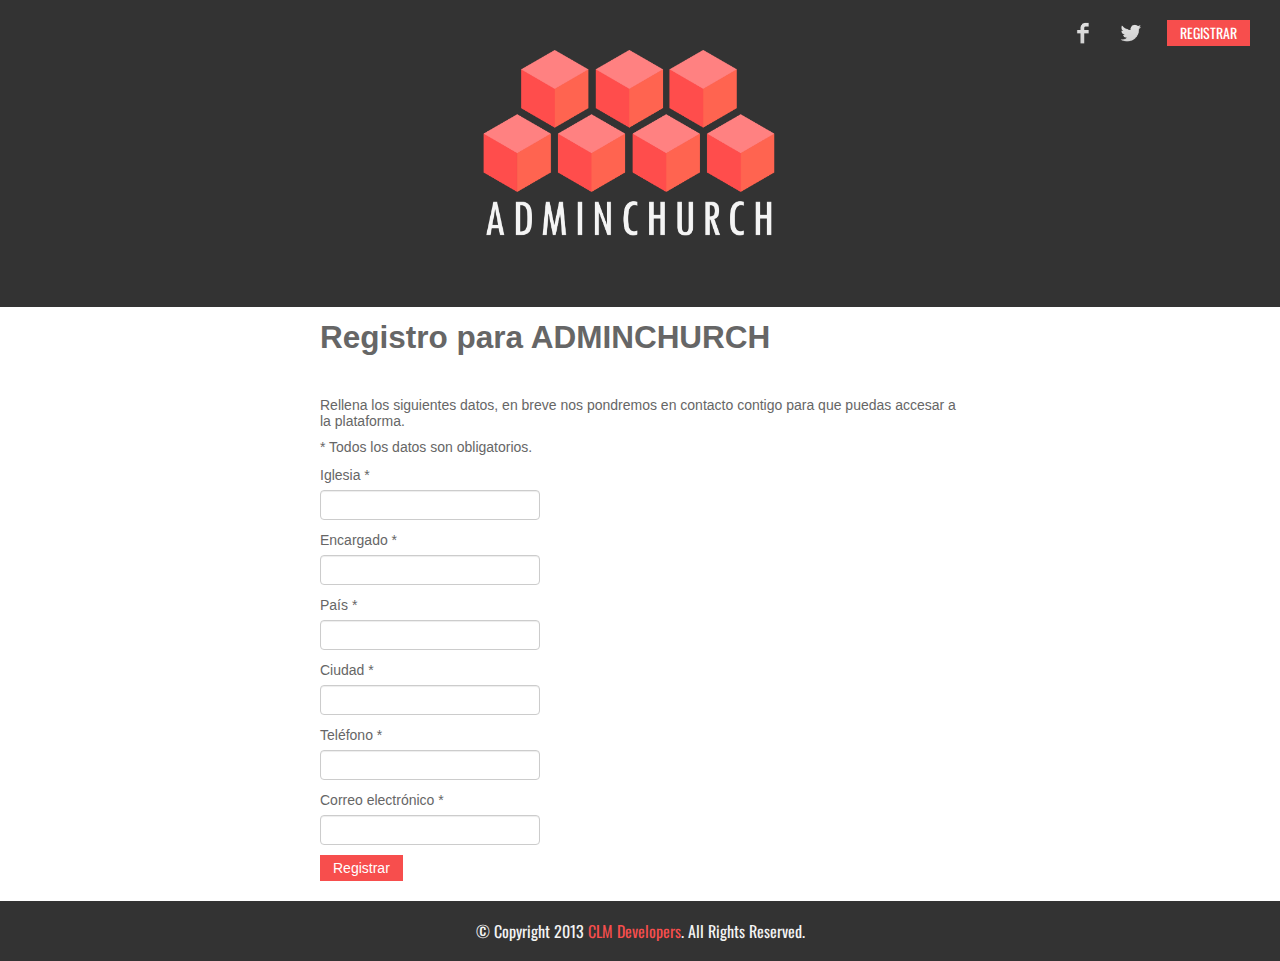
==== registro.html @ 6e11fda7 "formulario de registro" ====
<!DOCTYPE html>
<html>

<head>
    <meta charset="UTF-8">
    <title>Admin Church</title>
    <meta name="author" content="CLM Developers" />
    <meta name="viewport" content="width=device-width, initial-scale=1, maximum-scale=1">

    <!-- start: Facebook Open Graph -->
    <meta property="og:title" content="Admin Church" />
    <meta property="og:description" content="Software para la Administración Eclesiástica" />
    <meta property="og:type" content="website" />
    <meta property="og:url" content="http://adminchurch.com/" />
    <meta property="og:image" content="img/logo-ac.png" />
    <!-- end: Facebook Open Graph -->

    <link href="css/bootstrap.min.css" rel="stylesheet">
    <link href="css/bootstrap-responsive.min.css" rel="stylesheet">
    <link href="css/style.css" rel="stylesheet">
    <link href='http://fonts.googleapis.com/css?family=Oswald:400,300' rel='stylesheet' type='text/css'>
</head>

<body>
    <header>
        <div class="container">
            <div class="row-fluid">
                <div id="title">
                    <a href="/">
                        <img src="img/logo-ac.png" alt="Admin Church">
                    </a>
                </div>
                <div id="rs-login">
                    <ul>
                        <li>
                            <a href="https://www.facebook.com/adminchurch" target="_blank">
                                <img src="img/facebook.png" alt="">
                            </a>
                        </li>
                        <li>
                            <a href="https://twitter.com/adminchurch" target="_blank">
                                <img src="img/twitter.png" alt="">
                            </a>
                        </li>
                        <li>
                            <a href="registro.html" class="button coral">REGISTRAR</a>
                        </li>
                    </ul>
                </div>
            </div>
        </div>
    </header>
    <div id="form-mailchimp">
        
    
    <!-- Begin MailChimp Signup Form -->
<link href="//cdn-images.mailchimp.com/embedcode/classic-081711.css" rel="stylesheet" type="text/css">
<style type="text/css">
	#mc_embed_signup{background:#fff; clear:left; font:14px Helvetica,Arial,sans-serif; }
	/* Add your own MailChimp form style overrides in your site stylesheet or in this style block.
	   We recommend moving this block and the preceding CSS link to the HEAD of your HTML file. */
</style>
<div id="mc_embed_signup">
<form action="http://clmdevelopers.us3.list-manage.com/subscribe/post?u=87bc39a448ccbe988b3d84508&amp;id=c961c8616a" method="post" id="mc-embedded-subscribe-form" name="mc-embedded-subscribe-form" class="validate" target="_blank" novalidate>
	<h2>Registro para ADMINCHURCH</h2>
    <p>
        Rellena los siguientes datos, en breve nos pondremos en contacto contigo para que puedas accesar a la plataforma.
    </p>
    <p>
        * Todos los datos son obligatorios.
    </p>
<div class="mc-field-group">
	<label for="mce-IGLESIA">Iglesia *</label>
	<input type="text" value="" name="IGLESIA" class="required" id="mce-IGLESIA">
</div>
<div class="mc-field-group">
	<label for="mce-ENCARGADO">Encargado *</label>
	<input type="text" value="" name="ENCARGADO" class="required" id="mce-ENCARGADO">
</div>
<div class="mc-field-group">
	<label for="mce-PAIS">País *</label>
	<input type="text" value="" name="PAIS" class="required" id="mce-PAIS">
</div>
<div class="mc-field-group">
	<label for="mce-CIUDAD">Ciudad *</label>
	<input type="text" value="" name="CIUDAD" class="required" id="mce-CIUDAD">
</div>
<div class="mc-field-group size1of2">
	<label for="mce-PHONE">Teléfono *</label>
	<input type="text" name="PHONE" class="required" value="" id="mce-PHONE">
</div>
<div class="mc-field-group">
	<label for="mce-EMAIL">Correo electrónico *</label>
	<input type="email" value="" name="EMAIL" class="required email" id="mce-EMAIL">
</div>
	<div id="mce-responses" class="clear">
		<div class="response" id="mce-error-response" style="display:none"></div>
		<div class="response" id="mce-success-response" style="display:none"></div>
	</div>    <!-- real people should not fill this in and expect good things - do not remove this or risk form bot signups-->
    <div style="position: absolute; left: -5000px;"><input type="text" name="b_87bc39a448ccbe988b3d84508_c961c8616a" value=""></div>
	<div class="clear"><input type="submit" value="Registrar" name="subscribe" id="mc-embedded-subscribe" class="button coral"></div>
</form>
</div>

<!--End mc_embed_signup-->
    </div>
    <footer>
        © Copyright 2013 <a href="http://clmdevelopers.com" target="_blank">CLM Developers</a>. All Rights Reserved.
    </footer>
</body>

</html>
---- css/style.css ----
/* --------------------------------
Site:       Admin Church
CSS author: CLM Developers
Updated:    28/11/2013
Updated by: Claudia Valdivieso
-------------------------------- */

/* ----------------------------
simple reset
---------------------------- */
*{
	margin:0;
	padding:0;
	border:0;
}
html { 
    overflow-x: hidden; 
}
body {
	font-family: 'Oswald', sans-serif;
	background: #fff;
	color: #666;
	font-size: 16px;
    overflow-x: hidden;
}
h2{
    margin-bottom: 40px;
}
header, footer{
	background: #333333;
    width: 100%;
}
footer{
	color:#f4f4f4;
	padding:20px 0;
	text-align: center;
}
#title{
	margin:0 auto;
	padding:50px 0;
	width: 30%;
}
#rs-login{
	margin-top:20px;
	position: absolute;
	right: 20px;
	top: 0;
}
#rs-login ul {
	list-style-type:none;
}
#rs-login ul li{
	margin: 0 10px;
	display:inline;
}
#rs-login img{
	width: 24px;
}
#info{
	border-style: solid;
	border-color: #d9d9d9;
}
#info, #free{
	border-width: 45px 0 45px 0;
}
#info, #after{
	background: #d9d9d9;
}
#info h2, #free h2, #cloud h2{
	font-size: 52px;
	font-weight: 400; 
    line-height: 35pt;
    text-align: center;
}
/*#info .span6, #free .span6{
	padding-top: 30px;
}*/
#free span, #info span, #cloud span{
	font-size: 40px;
}
#info p, #free p{
    text-align: right;
}
#info p, #free p, #cloud p, #after p{
	font-size: 25px;
	font-weight: 300; 
	line-height: 25pt;
}
#info h2, #info p, #after h2, #after p, #free h2, #free p, #free span, #cloud h2, #cloud p{
	font-family: 'Oswald', sans-serif;
}
#info h2, #info p, #after p{
	color:#919292;
}
#free{
	background: #fac567;
	border-style: solid;
	border-color: #fac567;
}
#free h2, #free p{
	color:#9b7d19;
}
#free img{
    width: 75%;
}
#cloud{
	background: #87ceeb;
	border-width: 21px 0 0 0; /*21px 0 21px 0;*/
	border-style: solid;
	border-color: #87ceeb;
}
#cloud .span7{
	padding-top: 50px;
}
#cloud h2, #cloud p{
	color:#0f82b4;
}
#phone{
	width:30%;
}
#after{
	text-align: center;
}
#after img{
    width:30%;
}
#form-mailchimp{
    width: 50%;
    margin: 0 auto;
}
/**************SEPARADORES*****************/
/*#hr-info{
	border-top: 5em solid #d9d9d9;
	border-left: 50em solid #87ceeb;
	border-right: 50em solid #87ceeb;
}
#hr-cloud{
	border-top: 5em solid #87ceeb;
	border-left: 50em solid #fac567;
	border-right: 50em solid #fac567;
}
#hr-free{
	border-top: 5em solid #fac567;
	border-left: 50em solid #d9d9d9;
	border-right: 50em solid #d9d9d9;
}
#hr-info, #hr-cloud, #hr-free{
    width: 100%;
	height: 0;
}
/**************FIN SEPARADORES***********/
a{
    color: #f74e4d;
    text-decoration:none;
}
a:hover{
    color: #FB7979;
}
.button {
    padding: 4px 12px;
    text-align: center;
    vertical-align: middle!important;
    background-color: #d9d9d9;
    border: 1px transparent solid;
    color: #222;
    border-radius: 0;
    cursor: pointer;
    display: inline-block;
    outline: 0;
    font-size: 14px;
    line-height: 16px;
}
.button:focus{
    outline: 0;
    border: 1px #353535 dotted;
}
.button:active{
	background-color:#FB7979!important;
	color:#fff!important;
	border-color:transparent
}
.button.coral{
	background-color: #f74e4d;
	color:white;
}
.wrapper{
	padding:50px 0;
}
.span8{
	margin:0;
}
#after .span10{
    padding-top: 100px;
}
.row-fluid [class*="span"]{
	margin:0;
}
/*@media screen and (max-width: 1920){
    #hr-info{
        border-left: 60em solid #87ceeb;
        border-right: 60em solid #87ceeb;
    }
    #hr-cloud{
        border-left: 60em solid #fac567;
        border-right: 60em solid #fac567;
    }
    #hr-free{
        border-left: 60em solid #d9d9d9;
        border-right: 60em solid #d9d9d9;
    }
}*/
@media screen and (max-width:1024px){
    .metro .container {
        width: 100%!important;
    }
    /*#hr-info{
        border-left: 31em solid #87ceeb;
        border-right: 31em solid #87ceeb;
    }
    #hr-cloud{
        border-left: 31em solid #fac567;
        border-right: 31em solid #fac567;
    }
    #hr-free{
        border-left: 31em solid #d9d9d9;
        border-right: 31em solid #d9d9d9;
    }*/
}
@media screen and (max-width:960px){
    .metro .container {
        width: 100%!important;
    }
    #info, #cloud, #free{
        text-align: center;
    }
    #title{
        width: 50%;
    }
    /*#hr-info{
        border-left: 19em solid #87ceeb;
        border-right: 19em solid #87ceeb;
    }
    #hr-cloud{
        border-left: 19em solid #fac567;
        border-right: 19em solid #fac567;
    }
    #hr-free{
        border-left: 19em solid #d9d9d9;
        border-right: 19em solid #d9d9d9;
    }*/
    .metro .span3, .metro .span4, .metro .span7, .metro .span8, .metro .span12{
        width: 100%!important;
    } 
}
/*@media screen and (max-width: 768px) {
    #hr-info{
        border-left: 22.5em solid #87ceeb;
        border-right: 22.5em solid #87ceeb;
    }
    #hr-cloud{
        border-left: 22.5em solid #fac567;
        border-right: 22.5em solid #fac567;
    }
    #hr-free{
        border-left: 22.5em solid #d9d9d9;
        border-right: 22.5em solid #d9d9d9;
    }
}
@media screen and (max-width: 600px) {
    #hr-info{
        border-left: 18em solid #87ceeb;
        border-right: 18em solid #87ceeb;
    }
    #hr-cloud{
        border-left: 18em solid #fac567;
        border-right: 18em solid #fac567;
    }
    #hr-free{
        border-left: 18em solid #d9d9d9;
        border-right: 18em solid #d9d9d9;
    }
}
@media screen and (max-width: 480px){
    #hr-info{
        border-left: 15em solid #87ceeb;
        border-right: 15em solid #87ceeb;
    }
    #hr-cloud{
        border-left: 15em solid #fac567;
        border-right: 15em solid #fac567;
    }
    #hr-free{
        border-left: 15em solid #d9d9d9;
        border-right: 15em solid #d9d9d9;
    }
}
@media screen and (max-width: 384px){
    #hr-info{
        border-left: 12em solid #87ceeb;
        border-right: 12em solid #87ceeb;
    }
    #hr-cloud{
        border-left: 12em solid #fac567;
        border-right: 12em solid #fac567;
    }
    #hr-free{
        border-left: 12em solid #d9d9d9;
        border-right: 12em solid #d9d9d9;
    }
}*/
@media screen and (max-width: 320px) {
    #info, #cloud, #free{
        text-align: center;
    }
    /*#hr-info{
        border-left: 10em solid #87ceeb;
        border-right: 10em solid #87ceeb;
    }
    #hr-cloud{
        border-left: 10em solid #fac567;
        border-right: 10em solid #fac567;
    }
    #hr-free{
        border-left: 10em solid #d9d9d9;
        border-right: 10em solid #d9d9d9;
    }*/
}
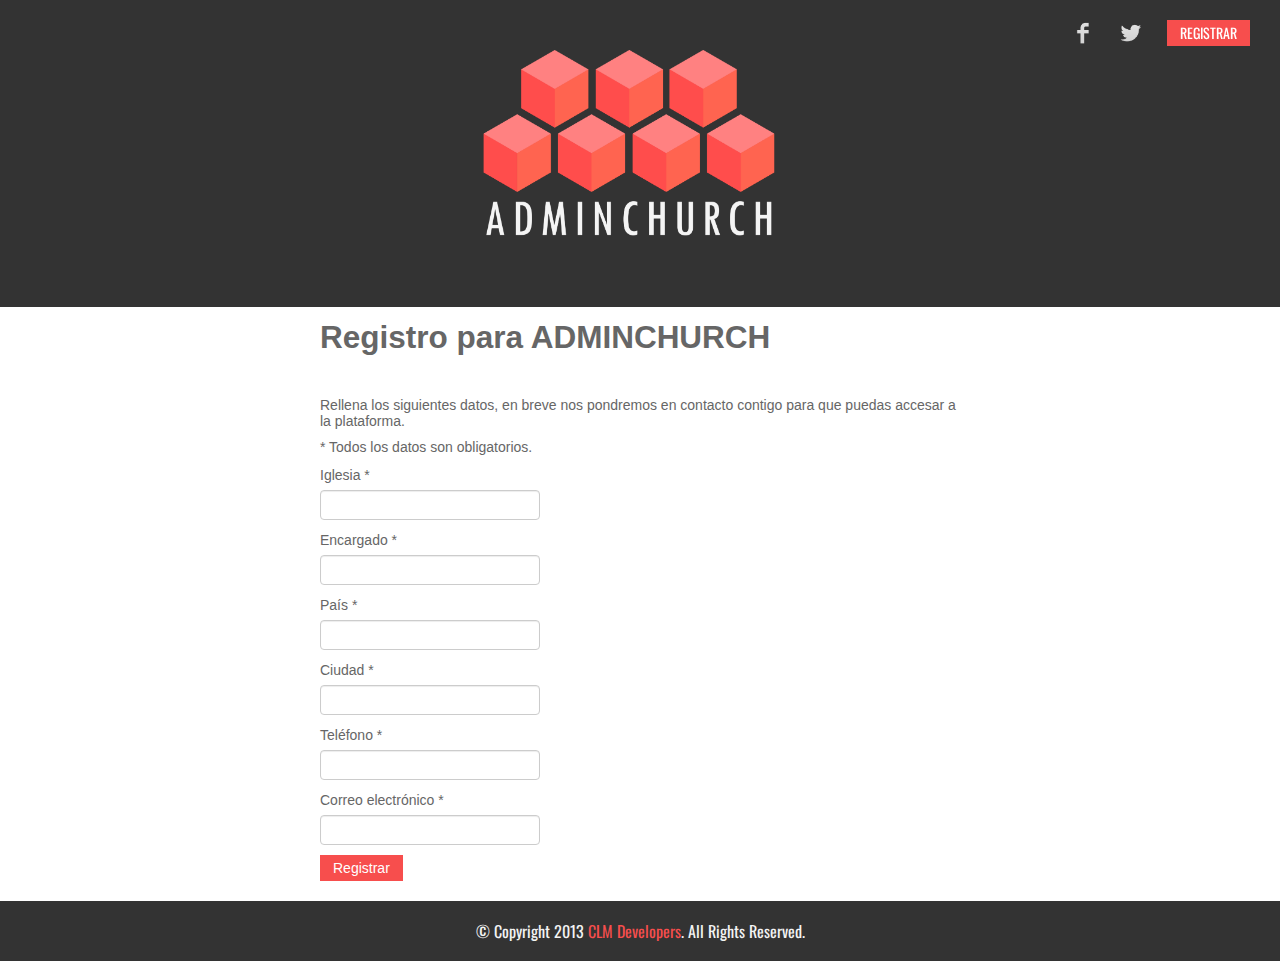
==== commit 1e5c1971: "cambios en registrar" ====
--- a/registro.html
+++ b/registro.html
@@ -22,7 +22,7 @@
 </head>
 
 <body>
-    <header>
+    <header style="position:static;">
         <div class="container">
             <div class="row-fluid">
                 <div id="title">
--- a/css/style.css
+++ b/css/style.css
@@ -22,6 +22,7 @@
 	color: #666;
 	font-size: 16px;
     overflow-x: hidden;
+    padding: 0;
 }
 h2{
     margin-bottom: 40px;
@@ -29,12 +30,49 @@
 header, footer{
 	background: #333333;
     width: 100%;
+}
+header{
+    position: fixed;
+    z-index:50;
+}
+#info, #free, #cloud, #after{
+    position: fixed;
+    z-index: 1;
+    width: 100%;  
+    top: 100%;
+}
+#info{
+    z-index: 1;
+}
+#cloud{
+    z-index: 2;
+}
+#free{
+    z-index: 3;
+}
+#after{
+    z-index: 4;
+}
+#info h2, #free h2, #cloud h2{
+    font-size: 42px;
+    font-weight: 400; 
+    line-height: 27pt;
+    text-align: center;
 }
 footer{
 	color:#f4f4f4;
 	padding:20px 0;
 	text-align: center;
 }
+#scrolleddiv{
+    height: 15000px;
+    background: #333333;    
+    width: 100%;
+    margin:0;
+    padding:0;
+    border:0;
+}
+
 #title{
 	margin:0 auto;
 	padding:50px 0;
@@ -42,7 +80,7 @@
 }
 #rs-login{
 	margin-top:20px;
-	position: absolute;
+	position: fixed;
 	right: 20px;
 	top: 0;
 }
@@ -120,6 +158,7 @@
 }
 #after{
 	text-align: center;
+    position: fixed;
 }
 #after img{
     width:30%;
@@ -128,33 +167,14 @@
     width: 50%;
     margin: 0 auto;
 }
-/**************SEPARADORES*****************/
-/*#hr-info{
-	border-top: 5em solid #d9d9d9;
-	border-left: 50em solid #87ceeb;
-	border-right: 50em solid #87ceeb;
-}
-#hr-cloud{
-	border-top: 5em solid #87ceeb;
-	border-left: 50em solid #fac567;
-	border-right: 50em solid #fac567;
-}
-#hr-free{
-	border-top: 5em solid #fac567;
-	border-left: 50em solid #d9d9d9;
-	border-right: 50em solid #d9d9d9;
-}
-#hr-info, #hr-cloud, #hr-free{
-    width: 100%;
-	height: 0;
-}
-/**************FIN SEPARADORES***********/
+
 a{
     color: #f74e4d;
     text-decoration:none;
 }
 a:hover{
     color: #FB7979;
+    text-decoration:none;
 }
 .button {
     padding: 4px 12px;
@@ -195,38 +215,83 @@
 .row-fluid [class*="span"]{
 	margin:0;
 }
-/*@media screen and (max-width: 1920){
-    #hr-info{
-        border-left: 60em solid #87ceeb;
-        border-right: 60em solid #87ceeb;
-    }
-    #hr-cloud{
-        border-left: 60em solid #fac567;
-        border-right: 60em solid #fac567;
-    }
-    #hr-free{
-        border-left: 60em solid #d9d9d9;
-        border-right: 60em solid #d9d9d9;
-    }
+
+#nav-dots{
+    z-index: 99;
+    position: fixed;
+    top: 49%;
+}
+
+/*.nav-dots {
+    text-align: center;
+    position: absolute;
+    bottom: -5px;
+    height: 30px;
+    width: 100%;
+    left: 0;
+    display: none;
 }*/
+
+.nav-dots span {
+    /*display: inline-block;*/
+    display: block;
+    width: 16px;
+    height: 16px;
+    border-radius: 50%;
+    margin: 15px;
+    background: #cbbfae;
+    cursor: pointer;
+    box-shadow: 
+        0 1px 1px rgba(255,255,255,0.6), 
+        inset 0 1px 1px rgba(0,0,0,0.1);
+}
+
+.nav-dots span.nav-dot-current {
+    box-shadow: 
+        0 1px 1px rgba(255,255,255,0.6), 
+        inset 0 1px 1px rgba(0,0,0,0.1), 
+        inset 0 0 0 3px #cbbfae,
+        inset 0 0 0 8px #fff;
+}
+
 @media screen and (max-width:1024px){
     .metro .container {
         width: 100%!important;
     }
-    /*#hr-info{
-        border-left: 31em solid #87ceeb;
-        border-right: 31em solid #87ceeb;
-    }
-    #hr-cloud{
-        border-left: 31em solid #fac567;
-        border-right: 31em solid #fac567;
-    }
-    #hr-free{
-        border-left: 31em solid #d9d9d9;
-        border-right: 31em solid #d9d9d9;
-    }*/
-}
+}
+
 @media screen and (max-width:960px){
+    #nav-dots{
+        display: none;
+    }
+    #scrolleddiv{
+        height: 0px;
+    }
+    header,#info, #free, #cloud, #after{
+        position: static;
+        z-index: 0;
+        width: 100%;
+    }
+    #free{
+        z-index: 0;
+    }
+    #after{
+        z-index: 0;
+    }
+    #free{
+        z-index: 0;
+    }
+    #info h2, #free h2, #cloud h2{
+        font-size: 42px;
+        font-weight: 400; 
+        line-height: 27pt;
+        text-align: center;
+    }
+    #info p, #free p, #cloud p, #after p{
+        font-size: 20px;
+        font-weight: 300; 
+        line-height: 25pt;
+    }
     .metro .container {
         width: 100%!important;
     }
@@ -236,92 +301,41 @@
     #title{
         width: 50%;
     }
-    /*#hr-info{
-        border-left: 19em solid #87ceeb;
-        border-right: 19em solid #87ceeb;
-    }
-    #hr-cloud{
-        border-left: 19em solid #fac567;
-        border-right: 19em solid #fac567;
-    }
-    #hr-free{
-        border-left: 19em solid #d9d9d9;
-        border-right: 19em solid #d9d9d9;
-    }*/
+
     .metro .span3, .metro .span4, .metro .span7, .metro .span8, .metro .span12{
         width: 100%!important;
     } 
 }
-/*@media screen and (max-width: 768px) {
-    #hr-info{
-        border-left: 22.5em solid #87ceeb;
-        border-right: 22.5em solid #87ceeb;
-    }
-    #hr-cloud{
-        border-left: 22.5em solid #fac567;
-        border-right: 22.5em solid #fac567;
-    }
-    #hr-free{
-        border-left: 22.5em solid #d9d9d9;
-        border-right: 22.5em solid #d9d9d9;
-    }
-}
-@media screen and (max-width: 600px) {
-    #hr-info{
-        border-left: 18em solid #87ceeb;
-        border-right: 18em solid #87ceeb;
-    }
-    #hr-cloud{
-        border-left: 18em solid #fac567;
-        border-right: 18em solid #fac567;
-    }
-    #hr-free{
-        border-left: 18em solid #d9d9d9;
-        border-right: 18em solid #d9d9d9;
-    }
-}
-@media screen and (max-width: 480px){
-    #hr-info{
-        border-left: 15em solid #87ceeb;
-        border-right: 15em solid #87ceeb;
-    }
-    #hr-cloud{
-        border-left: 15em solid #fac567;
-        border-right: 15em solid #fac567;
-    }
-    #hr-free{
-        border-left: 15em solid #d9d9d9;
-        border-right: 15em solid #d9d9d9;
-    }
-}
-@media screen and (max-width: 384px){
-    #hr-info{
-        border-left: 12em solid #87ceeb;
-        border-right: 12em solid #87ceeb;
-    }
-    #hr-cloud{
-        border-left: 12em solid #fac567;
-        border-right: 12em solid #fac567;
-    }
-    #hr-free{
-        border-left: 12em solid #d9d9d9;
-        border-right: 12em solid #d9d9d9;
-    }
-}*/
+@media screen and (max-height: 800px) {
+    #title{
+        width: 20%;
+    }
+    #after .span10{
+    padding-top: 40px;
+    }
+    #info, #cloud, #free,#after{
+        border-top: 0;
+        border-bottom: 0;
+    }
+    .wrapper{
+    padding: 20px 0;
+    }
+    .offset1
+}
+
 @media screen and (max-width: 320px) {
+    #info h2, #free h2, #cloud h2{
+        font-size: 30px;
+        font-weight: 400; 
+        line-height: 15pt;
+        text-align: center;
+    }
+    #info p, #free p, #cloud p, #after p{
+        font-size: 15px;
+        font-weight: 300; 
+        line-height: 15pt;
+    }
     #info, #cloud, #free{
         text-align: center;
     }
-    /*#hr-info{
-        border-left: 10em solid #87ceeb;
-        border-right: 10em solid #87ceeb;
-    }
-    #hr-cloud{
-        border-left: 10em solid #fac567;
-        border-right: 10em solid #fac567;
-    }
-    #hr-free{
-        border-left: 10em solid #d9d9d9;
-        border-right: 10em solid #d9d9d9;
-    }*/
 }